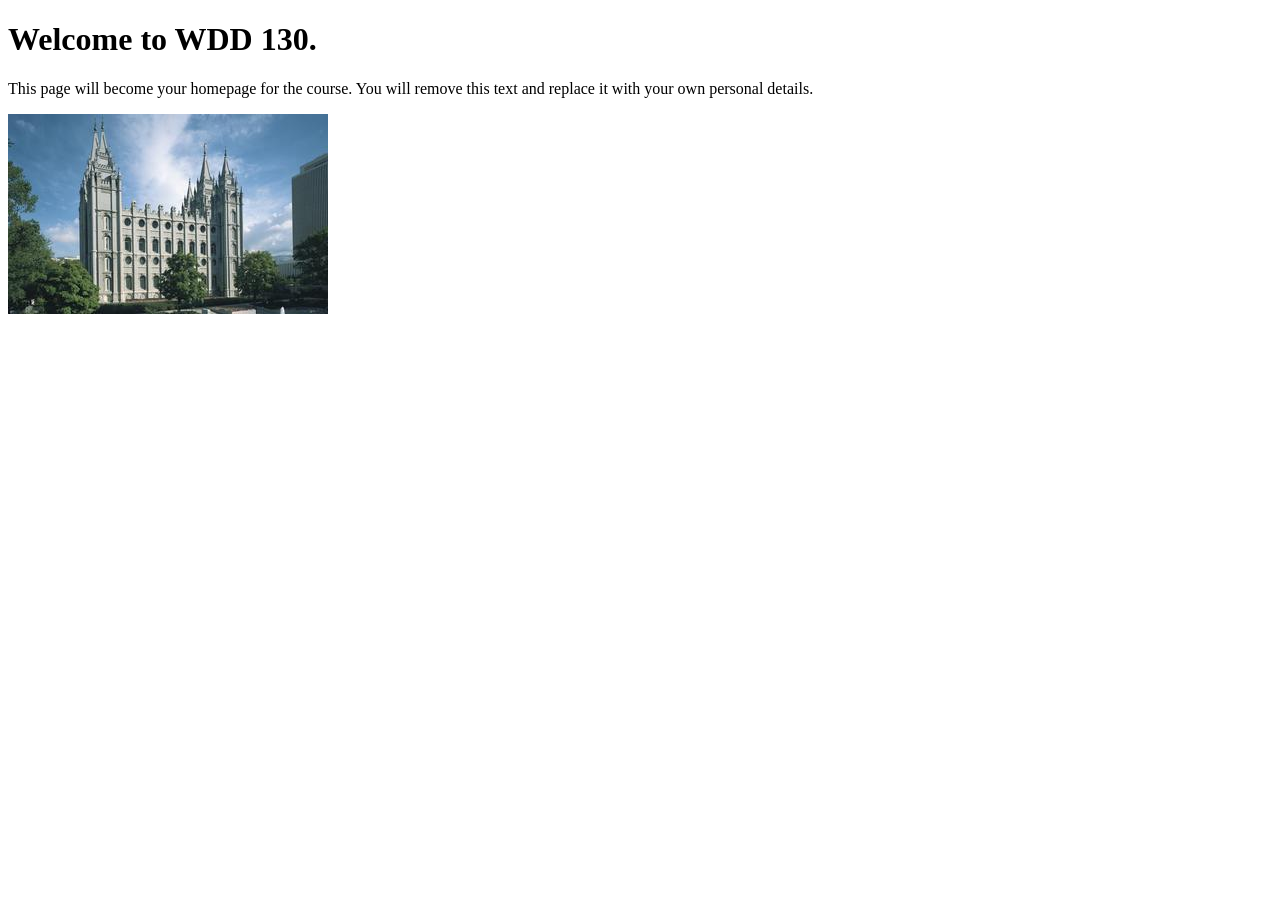
==== index.html @ 3209cd4c "Initial commit" ====
<!DOCTYPE html>
<html lang="en">
<head>
    <meta charset="UTF-8">
    <meta name="viewport" content="width=device-width, initial-scale=1.0">
    <title>WDD 130 | Personal Homepage</title>
</head>
<body>
    <h1>Welcome to WDD 130.</h1>
    <p>This page will become your homepage for the course. You will remove this text and replace it with your own personal details.</p>

    <img src="images/salt-lake-temple.jpg" alt="The Salt Lake Temple.">
</body>
</html>
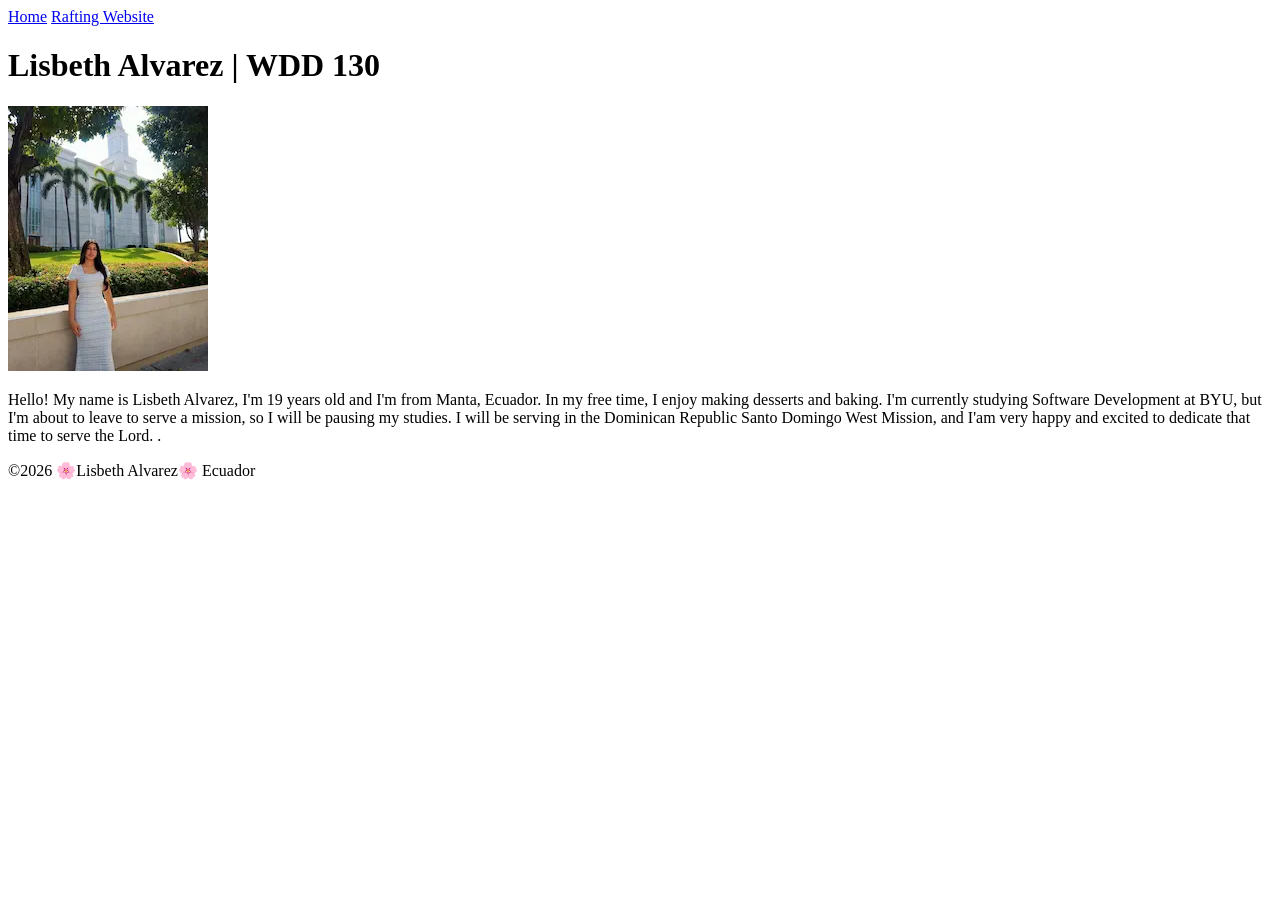
==== commit ec975ace: "create my home page" ====
--- a/index.html
+++ b/index.html
@@ -1,14 +1,33 @@
 <!DOCTYPE html>
 <html lang="en">
+
 <head>
     <meta charset="UTF-8">
     <meta name="viewport" content="width=device-width, initial-scale=1.0">
-    <title>WDD 130 | Personal Homepage</title>
+    <title>Lisbeth Alvarez | WDD 130</title>
 </head>
+
 <body>
-    <h1>Welcome to WDD 130.</h1>
-    <p>This page will become your homepage for the course. You will remove this text and replace it with your own personal details.</p>
+    <header>
+        <nav>
+            <a href="#">Home</a>
+            <a href="wwr/">Rafting Website</a>
+        </nav>
+    </header>
+    <main>
+        <h1>Lisbeth Alvarez | WDD 130</h1>
+        <img src="images/profile.webp" alt="Lisbeth Alvarez Profile Picture.">
+        <p>Hello! My name is Lisbeth Alvarez, I'm 19 years old and I'm from Manta, Ecuador.
+            In my free time, I enjoy making desserts and baking. I'm currently studying
+            Software Development at BYU, but I'm about to leave to serve a mission, so I will
+            be pausing my studies. I will be serving in the Dominican Republic Santo Domingo West
+            Mission, and I'am very happy and excited to dedicate that time to serve the Lord.
+            .</p>
 
-    <img src="images/salt-lake-temple.jpg" alt="The Salt Lake Temple.">
+    </main>
+    <footer>
+        <p>©2026 🌸Lisbeth Alvarez🌸 Ecuador</p>
+    </footer>
 </body>
+
 </html>
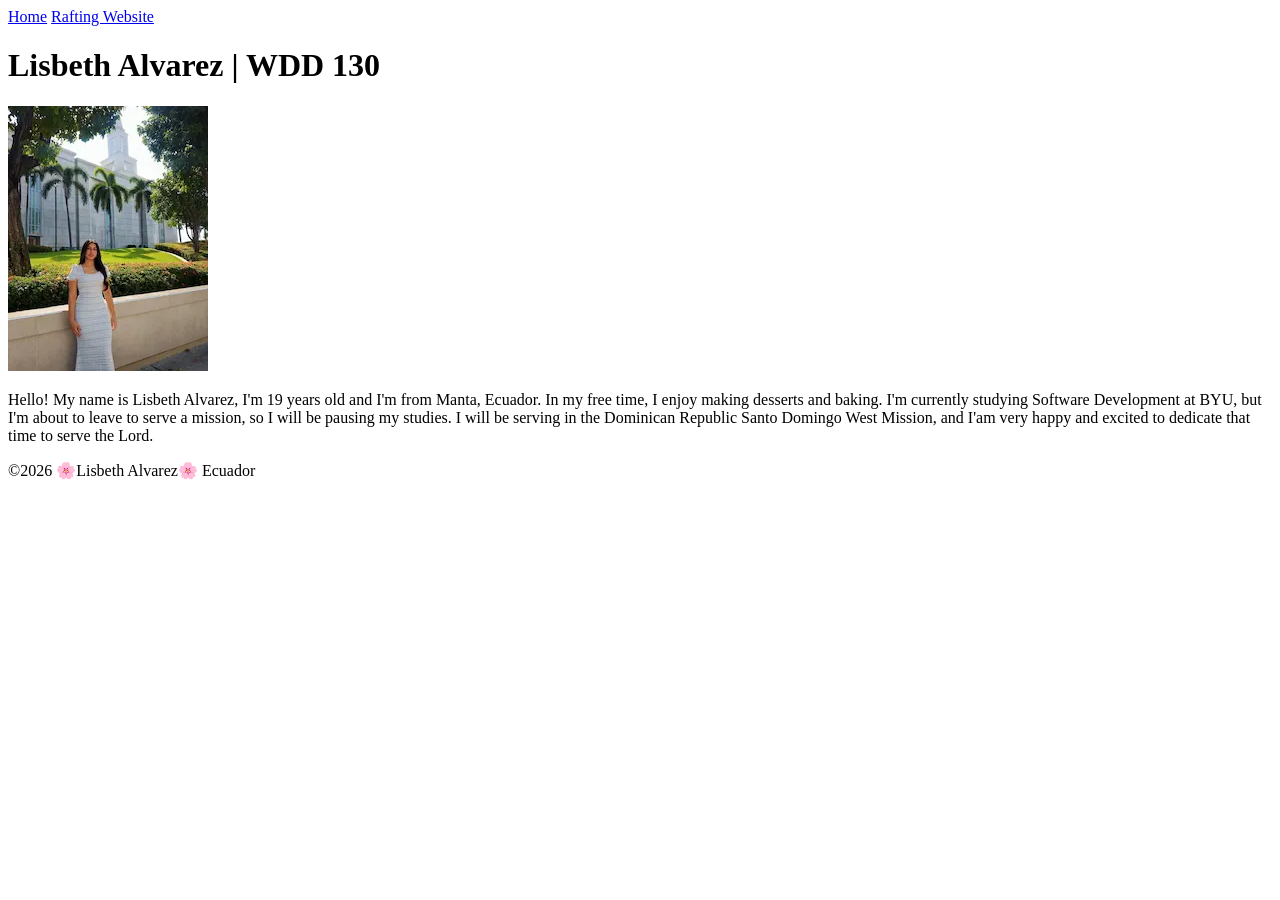
==== commit 158e106f: "HTML Semantic Elements" ====
--- a/index.html
+++ b/index.html
@@ -21,8 +21,7 @@
             In my free time, I enjoy making desserts and baking. I'm currently studying
             Software Development at BYU, but I'm about to leave to serve a mission, so I will
             be pausing my studies. I will be serving in the Dominican Republic Santo Domingo West
-            Mission, and I'am very happy and excited to dedicate that time to serve the Lord.
-            .</p>
+            Mission, and I'am very happy and excited to dedicate that time to serve the Lord.</p>
 
     </main>
     <footer>
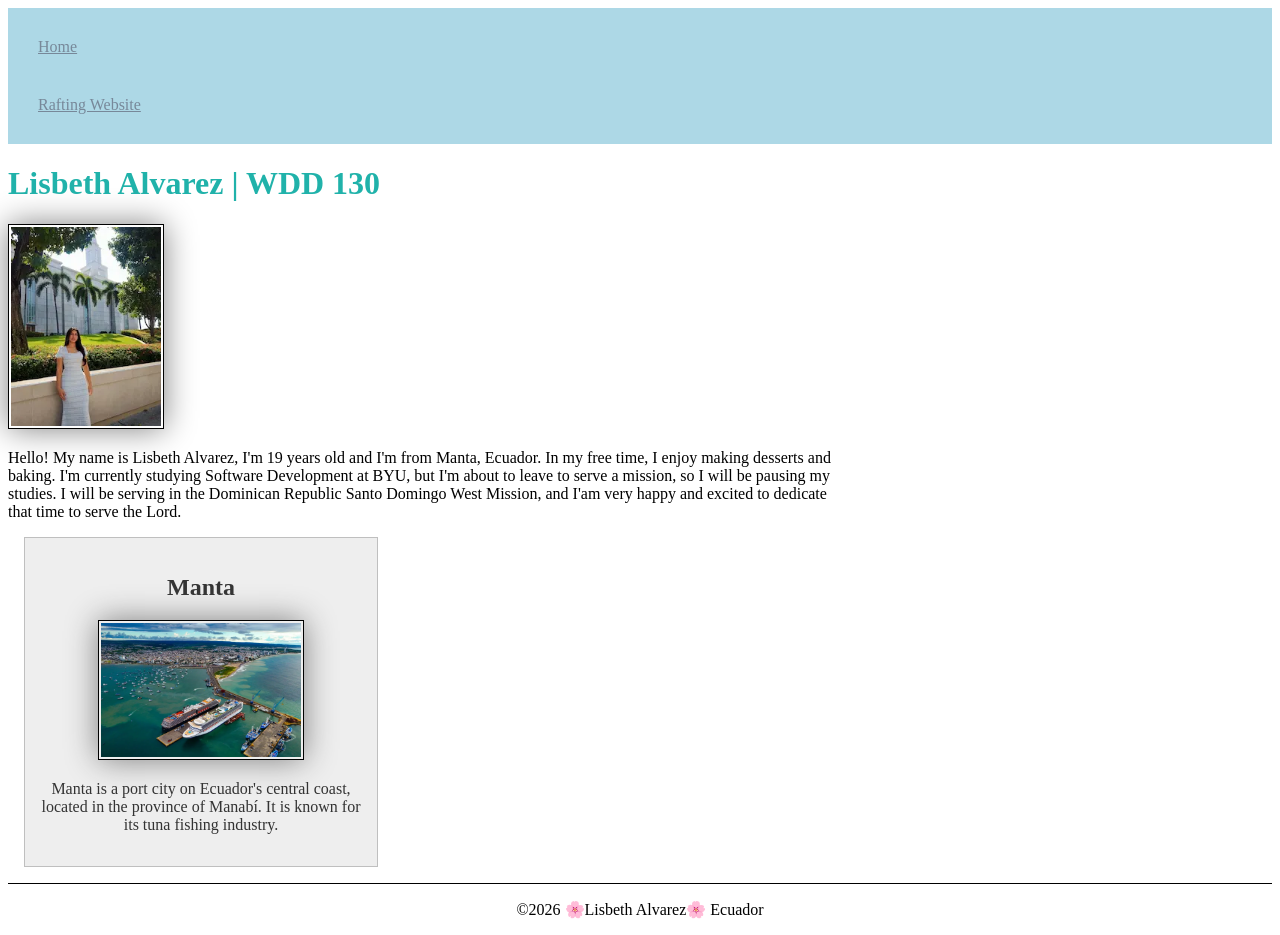
==== commit c070b9be: "Home Page Enhancement" ====
--- a/index.html
+++ b/index.html
@@ -5,6 +5,10 @@
     <meta charset="UTF-8">
     <meta name="viewport" content="width=device-width, initial-scale=1.0">
     <title>Lisbeth Alvarez | WDD 130</title>
+    <meta name="description"
+      content="Describe your home page here using keywords like your name, the course, the purpose of the page.">
+    <meta name="author" content="Lisbeth Alvarez">
+    <link rel="stylesheet" href="styles/styles.css">
 </head>
 
 <body>
@@ -24,6 +28,12 @@
             Mission, and I'am very happy and excited to dedicate that time to serve the Lord.</p>
 
     </main>
+    <aside>
+        <h2>Manta</h2>
+        <img src="images/manta.webp" alt="Port of Manta">
+        <p>Manta is a port city on Ecuador's central coast, located in the province of Manabí. It is
+            known for its tuna fishing industry.</p>
+    </aside>
     <footer>
         <p>©2026 🌸Lisbeth Alvarez🌸 Ecuador</p>
     </footer>
--- a/styles/styles.css
+++ b/styles/styles.css
@@ -0,0 +1,56 @@
+nav {
+    background-color: lightblue;
+    padding: 10px;
+}
+
+nav a {
+    color: lightslategray;
+    display: block;
+    padding: 20px;
+}
+
+main {
+    max-width: 840px;
+}
+
+main img {
+    width: 150px;
+    height: auto;
+}
+
+aside {
+    width: 20rem;
+    margin: 1rem;
+    border: 1px solid rgb(0 0 0 / 0.2);
+    padding: 1rem;
+    background-color: #eee;
+    color: #333;
+    text-align: center;
+}
+
+aside img {
+    width: 200px;
+    height: auto;
+}
+
+h1 {
+    color: lightseagreen;
+}
+
+img {
+    width: 150px;
+    height: auto;
+    border: 1px solid black;
+    padding: 2px;
+    box-shadow: 0 0 30px gray;
+}
+
+p {
+    padding: 0;
+}
+
+footer {
+    margin-top: 15px;
+    border-top: 1px solid #000;
+    text-align: center;
+}
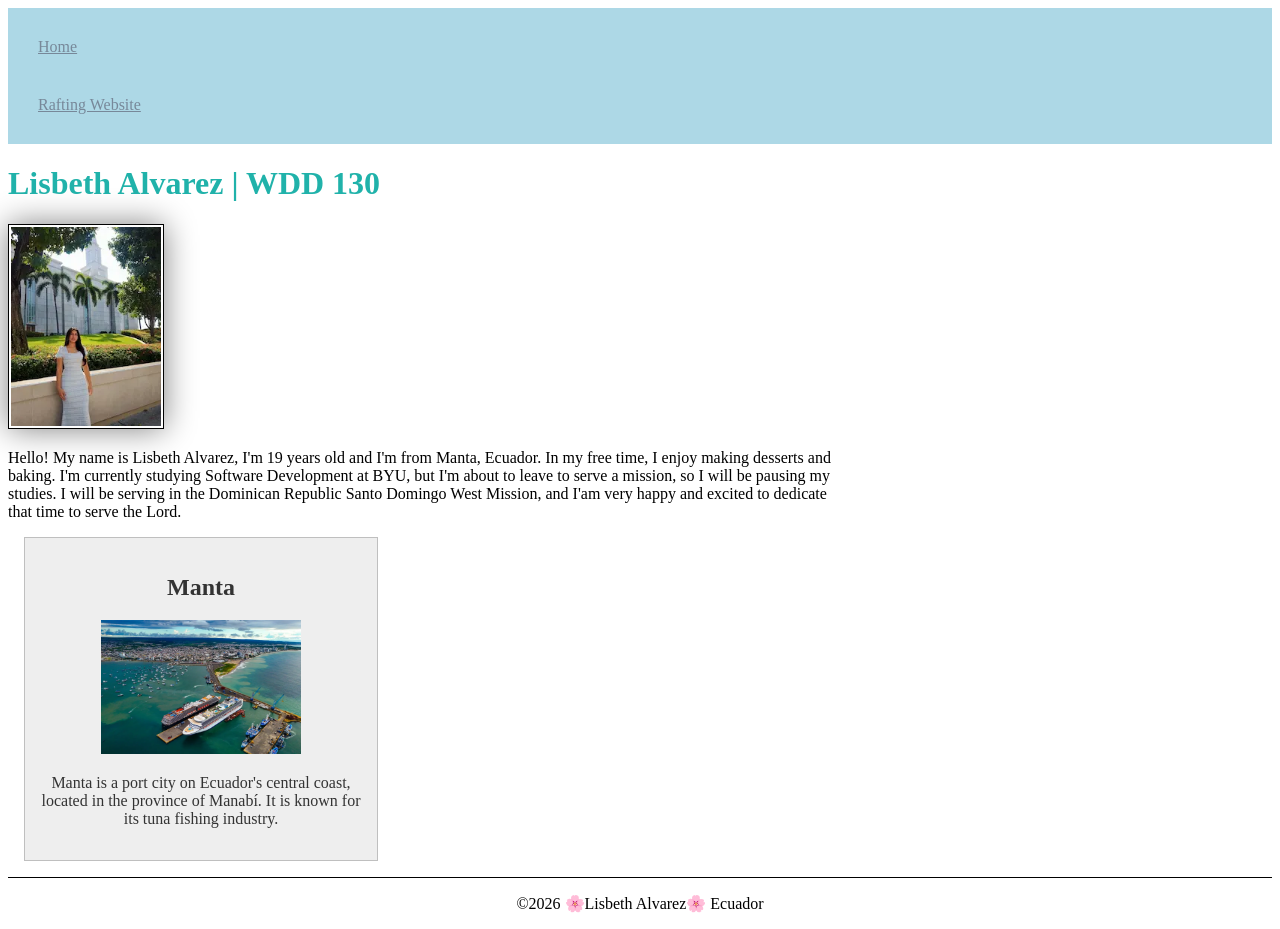
==== commit 4dd3c802: "description" ====
--- a/index.html
+++ b/index.html
@@ -5,8 +5,7 @@
     <meta charset="UTF-8">
     <meta name="viewport" content="width=device-width, initial-scale=1.0">
     <title>Lisbeth Alvarez | WDD 130</title>
-    <meta name="description"
-      content="Describe your home page here using keywords like your name, the course, the purpose of the page.">
+    <meta name="description" content="Lisbeth Alvarez, WDD130, Describing myself and my city.">
     <meta name="author" content="Lisbeth Alvarez">
     <link rel="stylesheet" href="styles/styles.css">
 </head>
--- a/styles/styles.css
+++ b/styles/styles.css
@@ -16,6 +16,9 @@
 main img {
     width: 150px;
     height: auto;
+    border: 1px solid black;
+    padding: 2px;
+    box-shadow: 0 0 30px gray;
 }
 
 aside {
@@ -37,14 +40,6 @@
     color: lightseagreen;
 }
 
-img {
-    width: 150px;
-    height: auto;
-    border: 1px solid black;
-    padding: 2px;
-    box-shadow: 0 0 30px gray;
-}
-
 p {
     padding: 0;
 }
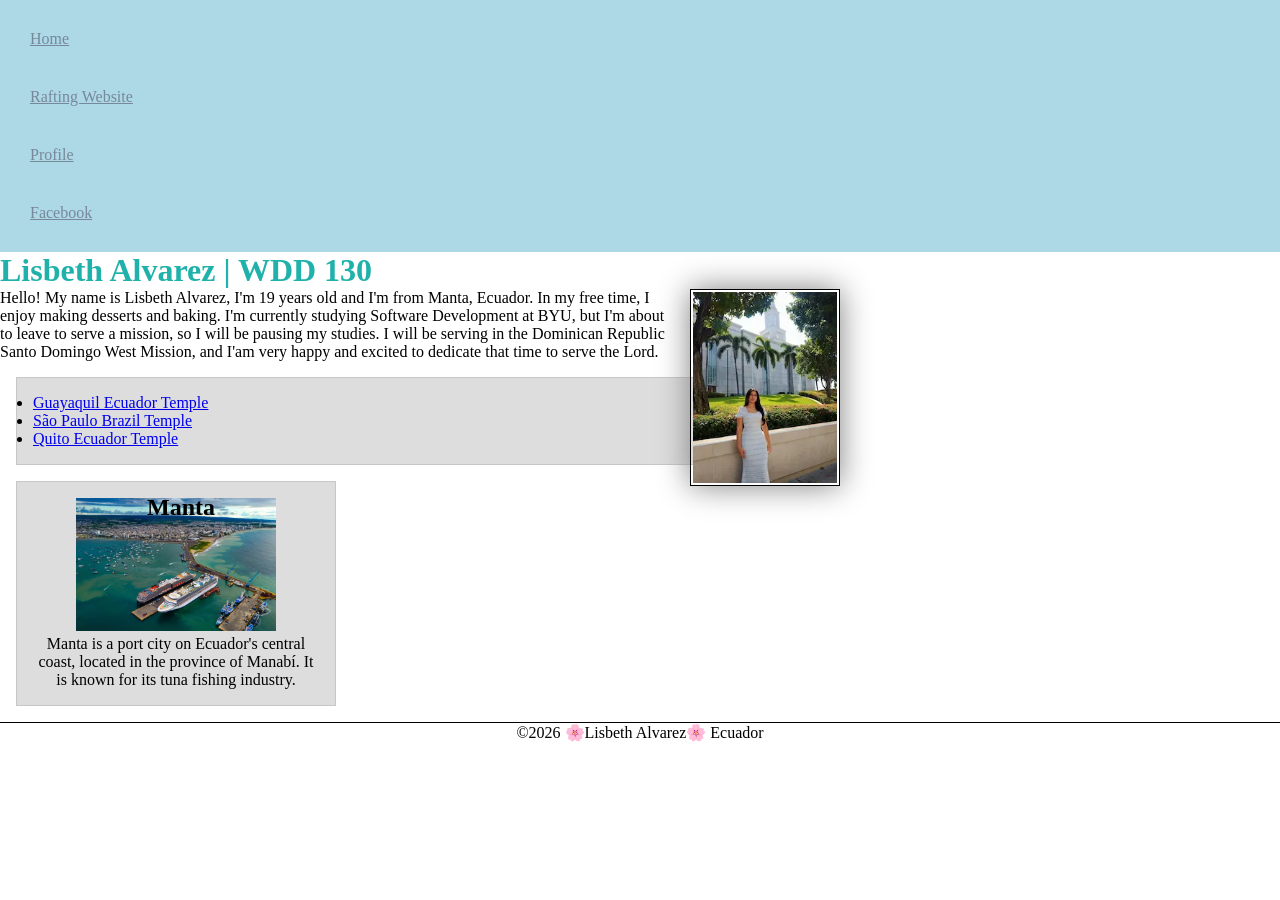
==== commit db8565b3: "home page w3" ====
--- a/index.html
+++ b/index.html
@@ -15,6 +15,8 @@
         <nav>
             <a href="#">Home</a>
             <a href="wwr/">Rafting Website</a>
+            <a href="https://linkedin.com">Profile</a>
+            <a href="https://facebook.com.">Facebook</a>
         </nav>
     </header>
     <main>
@@ -26,8 +28,22 @@
             be pausing my studies. I will be serving in the Dominican Republic Santo Domingo West
             Mission, and I'am very happy and excited to dedicate that time to serve the Lord.</p>
 
+        <ul class="box">
+            <li><a href="https://newsroom.churchofjesuschrist.org/article/guayaquil-ecuador-temple">Guayaquil
+                    Ecuador Temple</a>
+            </li>
+            <li><a
+                  href="https://newsroom.churchofjesuschrist.org/article/s%C3%A3o-paulo-brazil-temple">São
+                    Paulo Brazil Temple</a>
+            </li>
+            <li><a
+                  href="https://www.churchofjesuschrist.org/temples/details/quito-ecuador-temple?lang=eng">Quito
+                    Ecuador Temple</a>
+            </li>
+        </ul>
+
     </main>
-    <aside>
+    <aside class="box">
         <h2>Manta</h2>
         <img src="images/manta.webp" alt="Port of Manta">
         <p>Manta is a port city on Ecuador's central coast, located in the province of Manabí. It is
--- a/styles/styles.css
+++ b/styles/styles.css
@@ -1,3 +1,9 @@
+* {
+    margin: 0;
+    padding: 0;
+    box-sizing: border-box;
+}
+
 nav {
     background-color: lightblue;
     padding: 10px;
@@ -19,21 +25,26 @@
     border: 1px solid black;
     padding: 2px;
     box-shadow: 0 0 30px gray;
+    float: right;
+    margin: 0 0 1rem 1rem;
 }
 
 aside {
-    width: 20rem;
-    margin: 1rem;
-    border: 1px solid rgb(0 0 0 / 0.2);
-    padding: 1rem;
-    background-color: #eee;
-    color: #333;
+    width: 20em;
     text-align: center;
+    position: relative;
 }
 
 aside img {
     width: 200px;
     height: auto;
+}
+
+aside h2 {
+    position: absolute;
+    top: 12px;
+    left: 130px;
+
 }
 
 h1 {
@@ -48,4 +59,18 @@
     margin-top: 15px;
     border-top: 1px solid #000;
     text-align: center;
+}
+
+/*Class Selectors*/
+.box {
+    margin: 1rem;
+    border: 1px solid rgb(0 0 0 / 10%);
+    padding: 1rem;
+    background-color: #ddd;
+    color: #000;
+}
+
+aside {
+    width: 20em;
+    text-align: center;
 }
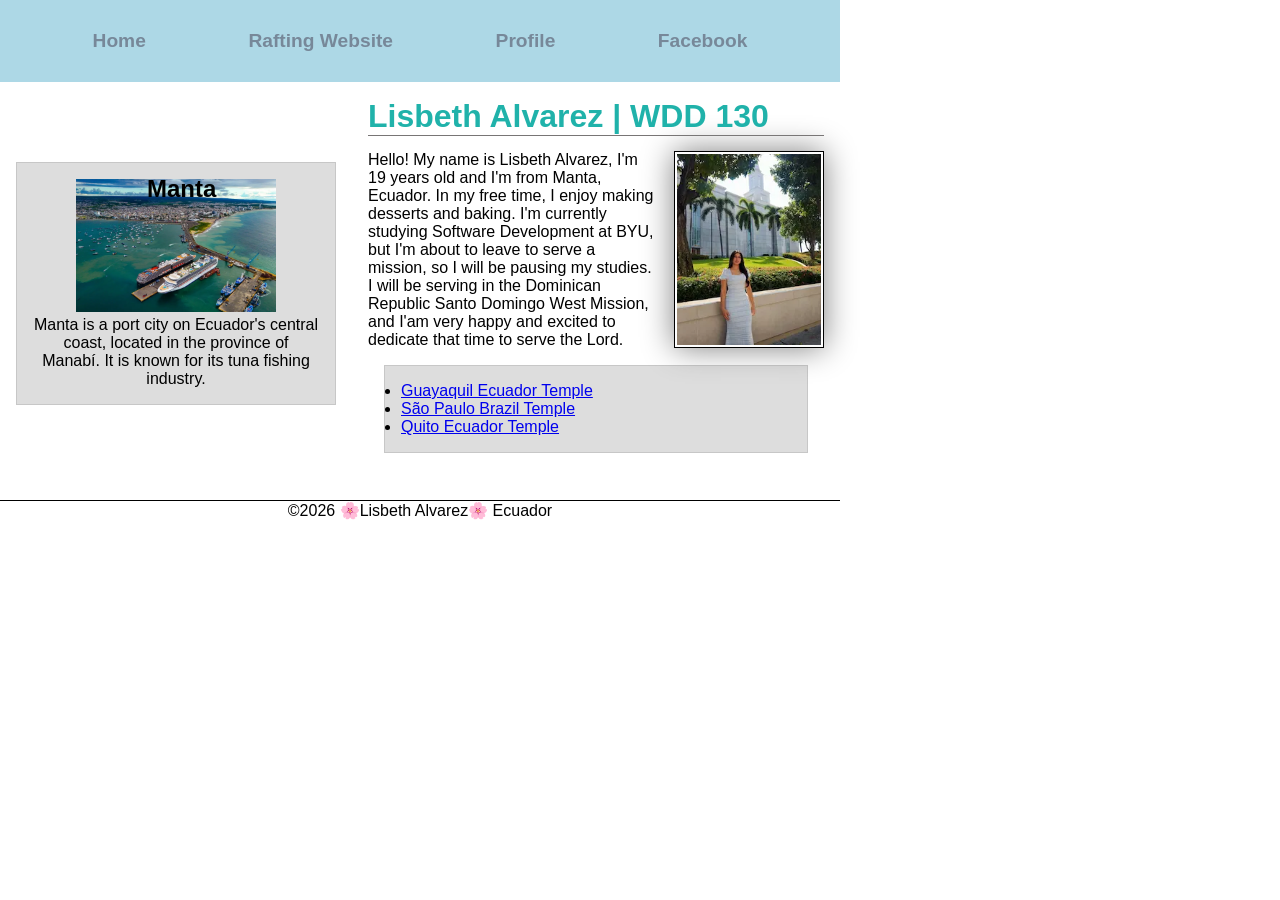
==== commit 0e530bfa: "grid w4" ====
--- a/index.html
+++ b/index.html
@@ -19,36 +19,44 @@
             <a href="https://facebook.com.">Facebook</a>
         </nav>
     </header>
-    <main>
-        <h1>Lisbeth Alvarez | WDD 130</h1>
-        <img src="images/profile.webp" alt="Lisbeth Alvarez Profile Picture.">
-        <p>Hello! My name is Lisbeth Alvarez, I'm 19 years old and I'm from Manta, Ecuador.
-            In my free time, I enjoy making desserts and baking. I'm currently studying
-            Software Development at BYU, but I'm about to leave to serve a mission, so I will
-            be pausing my studies. I will be serving in the Dominican Republic Santo Domingo West
-            Mission, and I'am very happy and excited to dedicate that time to serve the Lord.</p>
+    <div class="grid">
+        <main>
+            <h1>Lisbeth Alvarez | WDD 130</h1>
+            <img src="images/profile.webp" alt="Lisbeth Alvarez Profile Picture.">
+            <p>Hello! My name is Lisbeth Alvarez, I'm 19 years old and I'm from Manta, Ecuador.
+                In my free time, I enjoy making desserts and baking. I'm currently studying
+                Software Development at BYU, but I'm about to leave to serve a mission, so I will
+                be pausing my studies. I will be serving in the Dominican Republic Santo Domingo
+                West
+                Mission, and I'am very happy and excited to dedicate that time to serve the Lord.
+            </p>
 
-        <ul class="box">
-            <li><a href="https://newsroom.churchofjesuschrist.org/article/guayaquil-ecuador-temple">Guayaquil
-                    Ecuador Temple</a>
-            </li>
-            <li><a
-                  href="https://newsroom.churchofjesuschrist.org/article/s%C3%A3o-paulo-brazil-temple">São
-                    Paulo Brazil Temple</a>
-            </li>
-            <li><a
-                  href="https://www.churchofjesuschrist.org/temples/details/quito-ecuador-temple?lang=eng">Quito
-                    Ecuador Temple</a>
-            </li>
-        </ul>
+            <ul class="box">
+                <li><a
+                      href="https://newsroom.churchofjesuschrist.org/article/guayaquil-ecuador-temple">Guayaquil
+                        Ecuador Temple</a>
+                </li>
+                <li><a
+                      href="https://newsroom.churchofjesuschrist.org/article/s%C3%A3o-paulo-brazil-temple">São
+                        Paulo Brazil Temple</a>
+                </li>
+                <li><a
+                      href="https://www.churchofjesuschrist.org/temples/details/quito-ecuador-temple?lang=eng">Quito
+                        Ecuador Temple</a>
+                </li>
+            </ul>
+        </main>
 
-    </main>
-    <aside class="box">
-        <h2>Manta</h2>
-        <img src="images/manta.webp" alt="Port of Manta">
-        <p>Manta is a port city on Ecuador's central coast, located in the province of Manabí. It is
-            known for its tuna fishing industry.</p>
-    </aside>
+
+        <aside class="box">
+            <h2>Manta</h2>
+            <img src="images/manta.webp" alt="Port of Manta">
+            <p>Manta is a port city on Ecuador's central coast, located in the province of Manabí.
+                It is
+                known for its tuna fishing industry.</p>
+        </aside>
+    </div>
+
     <footer>
         <p>©2026 🌸Lisbeth Alvarez🌸 Ecuador</p>
     </footer>
--- a/styles/styles.css
+++ b/styles/styles.css
@@ -4,19 +4,44 @@
     box-sizing: border-box;
 }
 
+body {
+    font-size: 16px;
+    font-family: 'Franklin Gothic Medium', 'Arial Narrow', Arial, sans-serif;
+}
+
 nav {
     background-color: lightblue;
     padding: 10px;
+    display: flex;
+    justify-content: space-evenly;
+    align-items: center;
 }
 
 nav a {
     color: lightslategray;
     display: block;
     padding: 20px;
+    text-decoration: none;
+    font-size: 1.2rem;
+    font-weight: 700;
+
+}
+
+header,
+.grid,
+footer {
+    max-width: 840px;
+    margin: 0;
+}
+
+.grid {
+    display: grid;
+    align-items: center;
 }
 
 main {
-    max-width: 840px;
+    grid-column: 2/3;
+    margin: 1rem;
 }
 
 main img {
@@ -30,9 +55,10 @@
 }
 
 aside {
-    width: 20em;
+    width: 20rem;
     text-align: center;
     position: relative;
+    grid-row: 1/2;
 }
 
 aside img {
@@ -49,6 +75,9 @@
 
 h1 {
     color: lightseagreen;
+    margin-bottom: 15px;
+    border-bottom: 1px solid rgba(63, 59, 59, 0.7);
+
 }
 
 p {
@@ -68,9 +97,4 @@
     padding: 1rem;
     background-color: #ddd;
     color: #000;
-}
-
-aside {
-    width: 20em;
-    text-align: center;
 }
